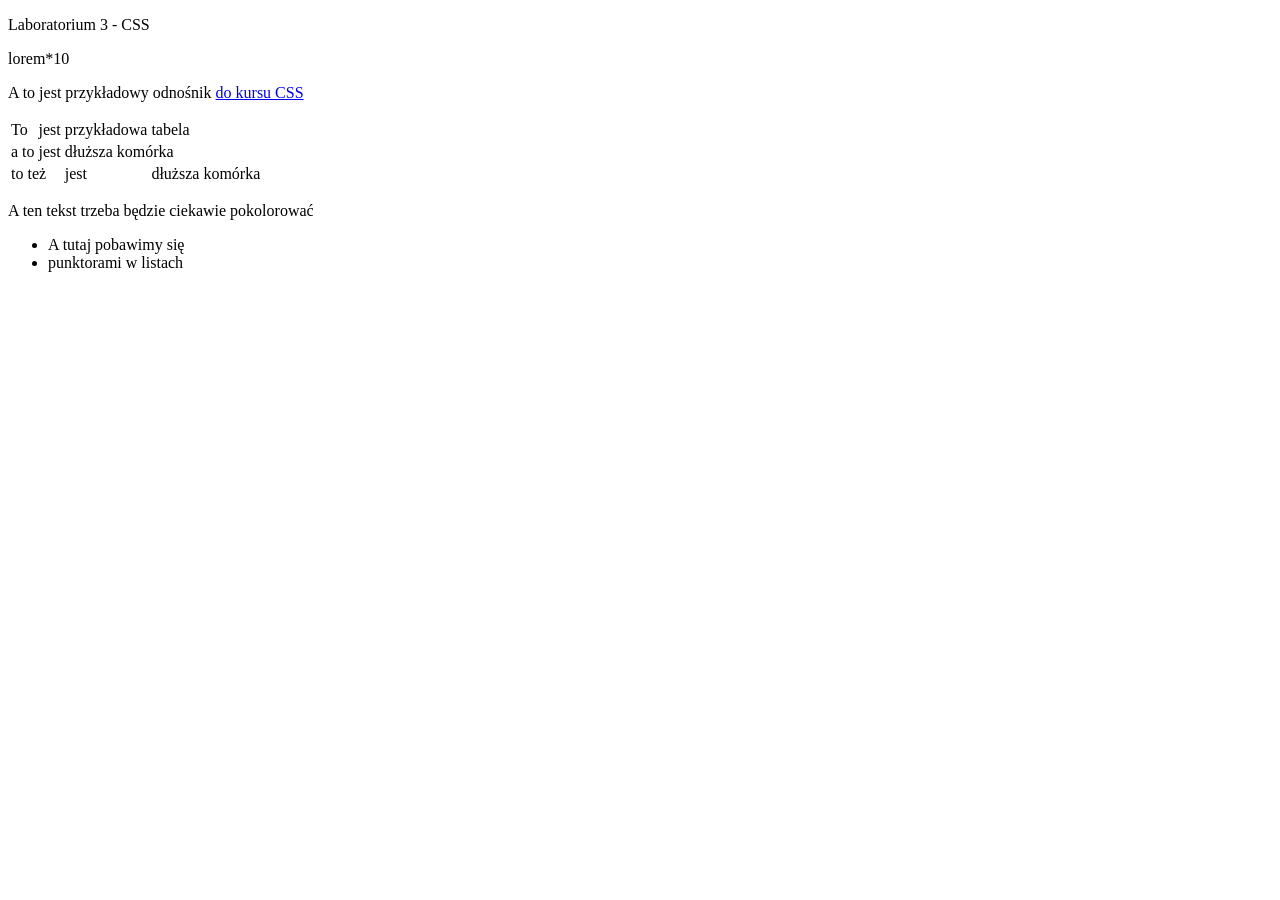
==== L2/index.html @ 6fb8a98e "L1" ====
<!DOCTYPE html>
<html lang="en">
<head>
    <meta charset="UTF-8">
    <meta name="viewport" content="width=device-width, initial-scale=1.0">
    <title>Document</title>
</head>
<body>
    <p>Laboratorium 3 - CSS</p>
    <div>lorem*10
    </div>
    <p>A to jest przykładowy odnośnik <a href="https://www.w3schools.com/css/default.asp" target="blank">do kursu CSS</a></p>
    <table>
        <tr>
            <td>To</td>
            <td>jest</td>
            <td>przykładowa</td>
        <td>tabela</td>
    </tr>
    <tr>
        <td>a to</td>
        <td>jest</td>
        <td colspan="2">dłuższa komórka</td>
    </tr>
    <tr>
        <td colspan="2">to też</td>
        <td>jest</td>
        <td>dłuższa komórka</td>
    </tr>
    </table>
    <p>A ten tekst trzeba będzie ciekawie pokolorować</p>
    <ul>
        <li>A tutaj pobawimy się</li>
        <li>punktorami w listach</li>
    </ul>
</body>
</html>
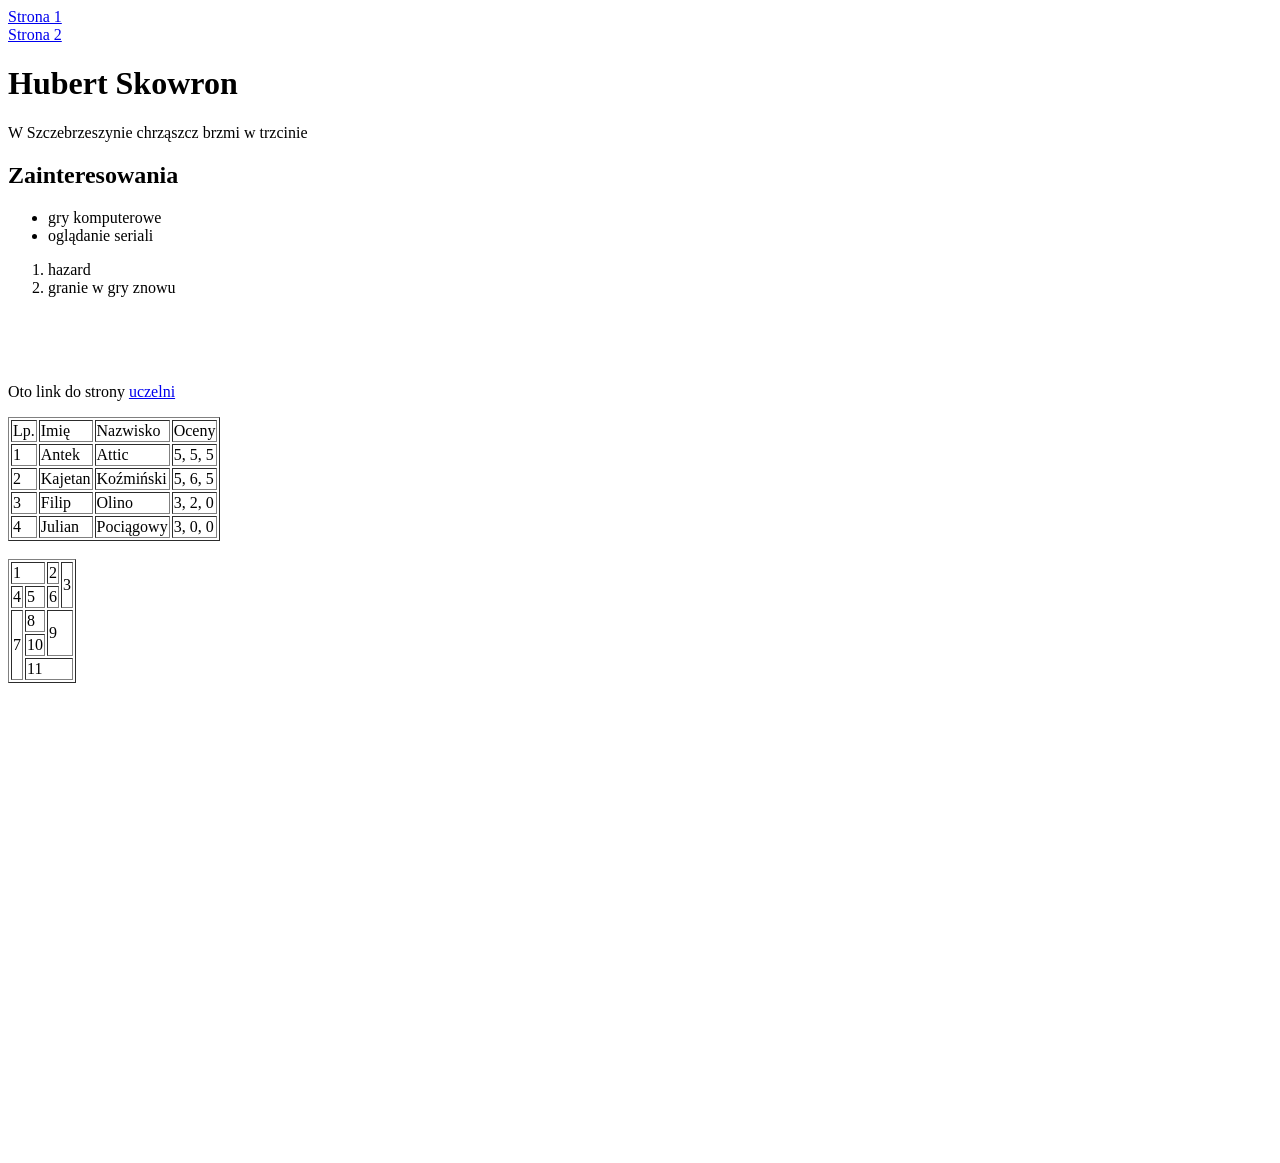
==== commit 8b818340: "Add files via upload" ====
--- a/L2/index.html
+++ b/L2/index.html
@@ -1,37 +1,104 @@
-<!DOCTYPE html>
-<html lang="en">
-<head>
-    <meta charset="UTF-8">
-    <meta name="viewport" content="width=device-width, initial-scale=1.0">
-    <title>Document</title>
-</head>
-<body>
-    <p>Laboratorium 3 - CSS</p>
-    <div>lorem*10
-    </div>
-    <p>A to jest przykładowy odnośnik <a href="https://www.w3schools.com/css/default.asp" target="blank">do kursu CSS</a></p>
-    <table>
-        <tr>
-            <td>To</td>
-            <td>jest</td>
-            <td>przykładowa</td>
-        <td>tabela</td>
-    </tr>
-    <tr>
-        <td>a to</td>
-        <td>jest</td>
-        <td colspan="2">dłuższa komórka</td>
-    </tr>
-    <tr>
-        <td colspan="2">to też</td>
-        <td>jest</td>
-        <td>dłuższa komórka</td>
-    </tr>
-    </table>
-    <p>A ten tekst trzeba będzie ciekawie pokolorować</p>
-    <ul>
-        <li>A tutaj pobawimy się</li>
-        <li>punktorami w listach</li>
-    </ul>
-</body>
+<!DOCTYPE html>
+<html lang = "pl">
+    <head>
+        <meta charset = "utf-8"/>
+        <meta name = "author" content = "Hubert Skowron"/>
+        <meta name = "viewport" content = "width=device-width, initial-scale=1.0"/>
+        <title>Programowanie WSIiZ</title>
+    </head>
+
+    <body>
+        <div><a href="index.html">Strona 1</a></div>
+        <div><a href="podstrona.html">Strona 2</a></div>
+
+        <h1>Hubert Skowron</h1>
+        <p>W Szczebrzeszynie chrząszcz brzmi w trzcinie</p>
+
+        <h2>Zainteresowania</h2>
+        <ul>
+            <li>gry komputerowe</li>
+            <li>oglądanie seriali</li>
+        </ul>
+
+        <ol>
+            <li>hazard</li>
+            <li>granie w gry znowu</li>
+        </ol>
+
+        <br><br><br>
+
+        <p>
+            Oto link do strony <a href="https://wsiz.edu.pl/">uczelni</a>
+        </p>
+
+        <table border="1">
+            <tr>
+                <td>Lp.</td>
+                <td>Imię</td>
+                <td>Nazwisko</td>
+                <td>Oceny</td>
+            </tr>
+            <tr>
+                <td>1</td>
+                <td>Antek</td>
+                <td>Attic</td>
+                <td>5, 5, 5</td>
+            </tr>
+            <tr>
+                <td>2</td>
+                <td>Kajetan</td>
+                <td>Koźmiński</td>
+                <td>5, 6, 5</td>
+            </tr>
+            <tr>
+                <td>3</td>
+                <td>Filip</td>
+                <td>Olino</td>
+                <td>3, 2, 0</td>
+            </tr>
+            <tr>
+                <td>4</td>
+                <td>Julian</td>
+                <td>Pociągowy</td>
+                <td>3, 0, 0</td>
+            </tr>
+        </table>
+
+        <br>
+        
+        <table border="1">
+            <tr>
+                <td colspan="2">1</td>
+                <td>2</td>
+                <td rowspan="2">3</td>
+            </tr>
+            <tr>
+                <td>4</td>
+                <td>5</td>
+                <td>6</td>
+            </tr>
+            <tr>
+                <td rowspan="3">7</td>
+                <td>8</td>
+                <td colspan="2" rowspan="2">9</td>
+            </tr>
+            <tr>
+                <td>10</td>
+            </tr>
+            <tr>
+                <td colspan="3">11</td>
+            </tr>
+        </table>
+
+        <br>
+
+        <iframe 
+            src="https://maps.google.com/maps?q=WSIiZ%20Rzesz%C3%B3w,%20Sucharskiego%202&output=embed" 
+            width="600" 
+            height="450" 
+            style="border:0;" 
+            allowfullscreen="" 
+            loading="lazy">
+        </iframe>
+    </body>
 </html>
